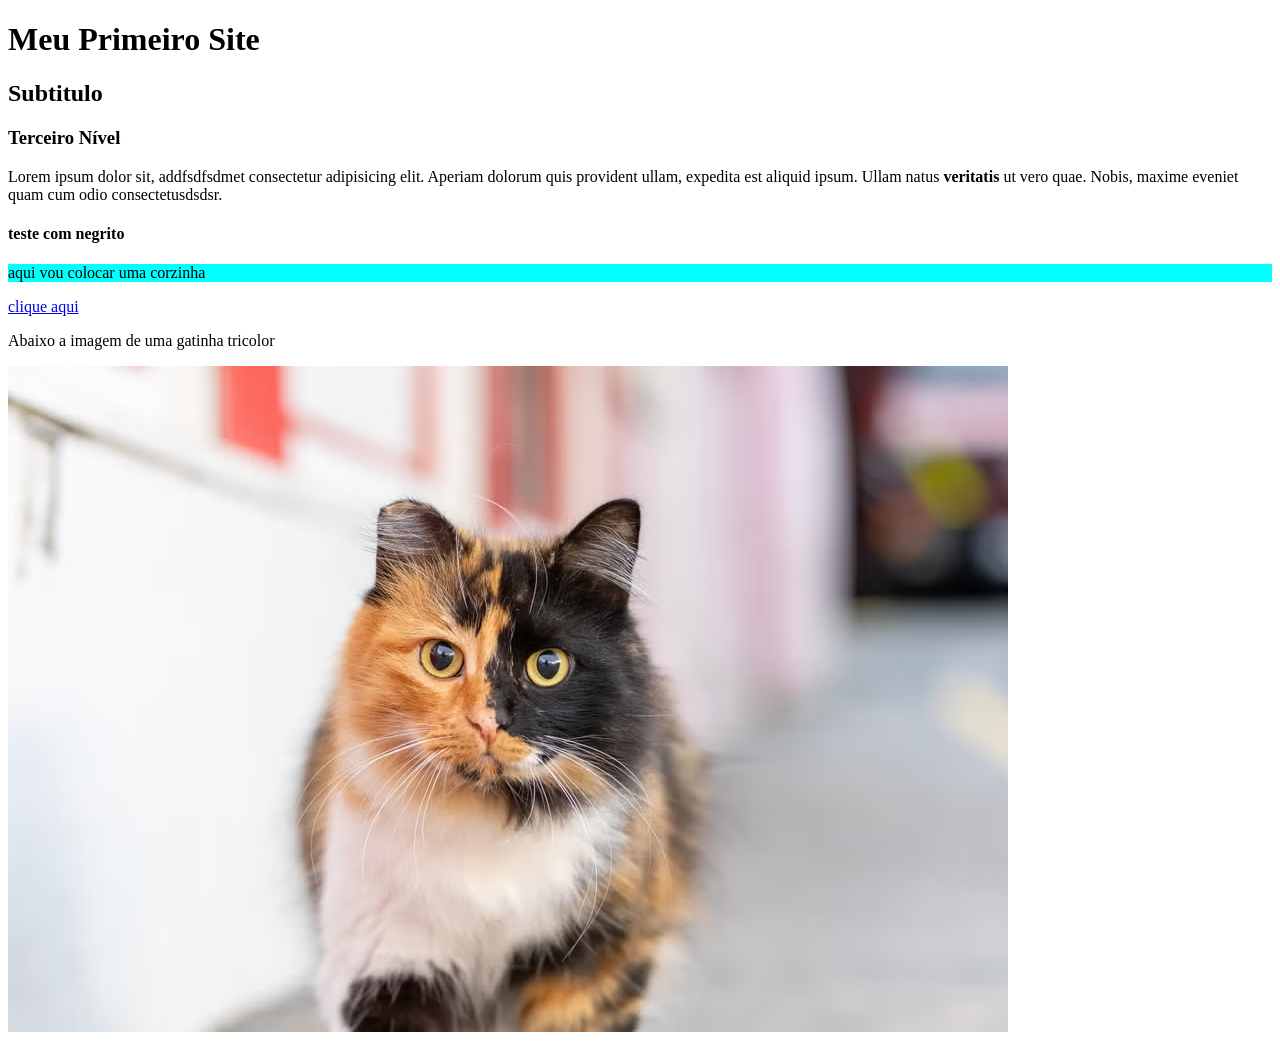
==== Aula/index.html @ dea8bbd3 "testando algumas tags, até a tag img" ====
<!DOCTYPE html>
<html lang="pt-bddddddr">
<head>
    <meta charset="UTF-8">
    <meta name="viewport" content="width=git , initial-scale=1.0">
    <title>PrimeiroSite</title>
</head>
<body>
   <h1>Meu Primeiro Site</h1> 

   <h2>Subtitulo</h2>

   <H3>Terceiro Nível</H3>

   <p>Lorem ipsum dolor sit, addfsdfsdmet consectetur adipisicing elit. Aperiam dolorum quis provident ullam, expedita est aliquid ipsum. Ullam natus <strong>veritatis</strong> ut vero quae. Nobis, maxime eveniet quam cum odio consectetusdsdsr.</p>
<h4>teste com <strong> negrito </strong></h4>
<p style="background-color: aqua;"> aqui vou colocar uma corzinha</p>
<p><a href="https://lanezita.github.io/primeiro_repo/" target="_blank"> clique aqui</a></p>

<p> Abaixo a imagem de uma gatinha tricolor</p>
<img src="/assets/gato_tricolor.avif" alt="imagem de uma gata tricolor">


</body>
</html>
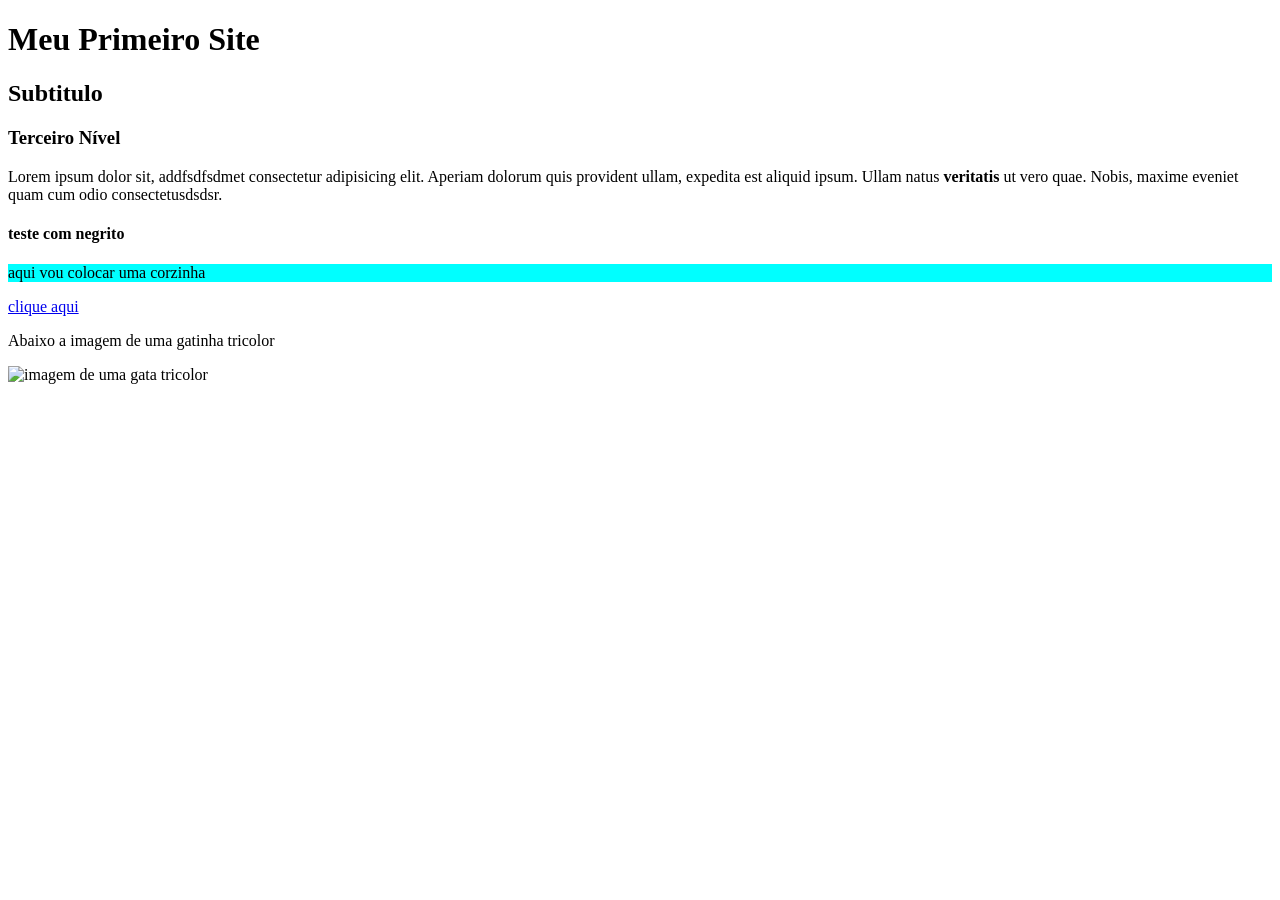
==== commit b23da14f: "Update index.html" ====
--- a/Aula/index.html
+++ b/Aula/index.html
@@ -18,8 +18,8 @@
 <p><a href="https://lanezita.github.io/primeiro_repo/" target="_blank"> clique aqui</a></p>
 
 <p> Abaixo a imagem de uma gatinha tricolor</p>
-<img src="/assets/gato_tricolor.avif" alt="imagem de uma gata tricolor">
+<img src="/assets/gato_tricolor.jpg" alt="imagem de uma gata tricolor">
 
 
 </body>
-</html>+</html>
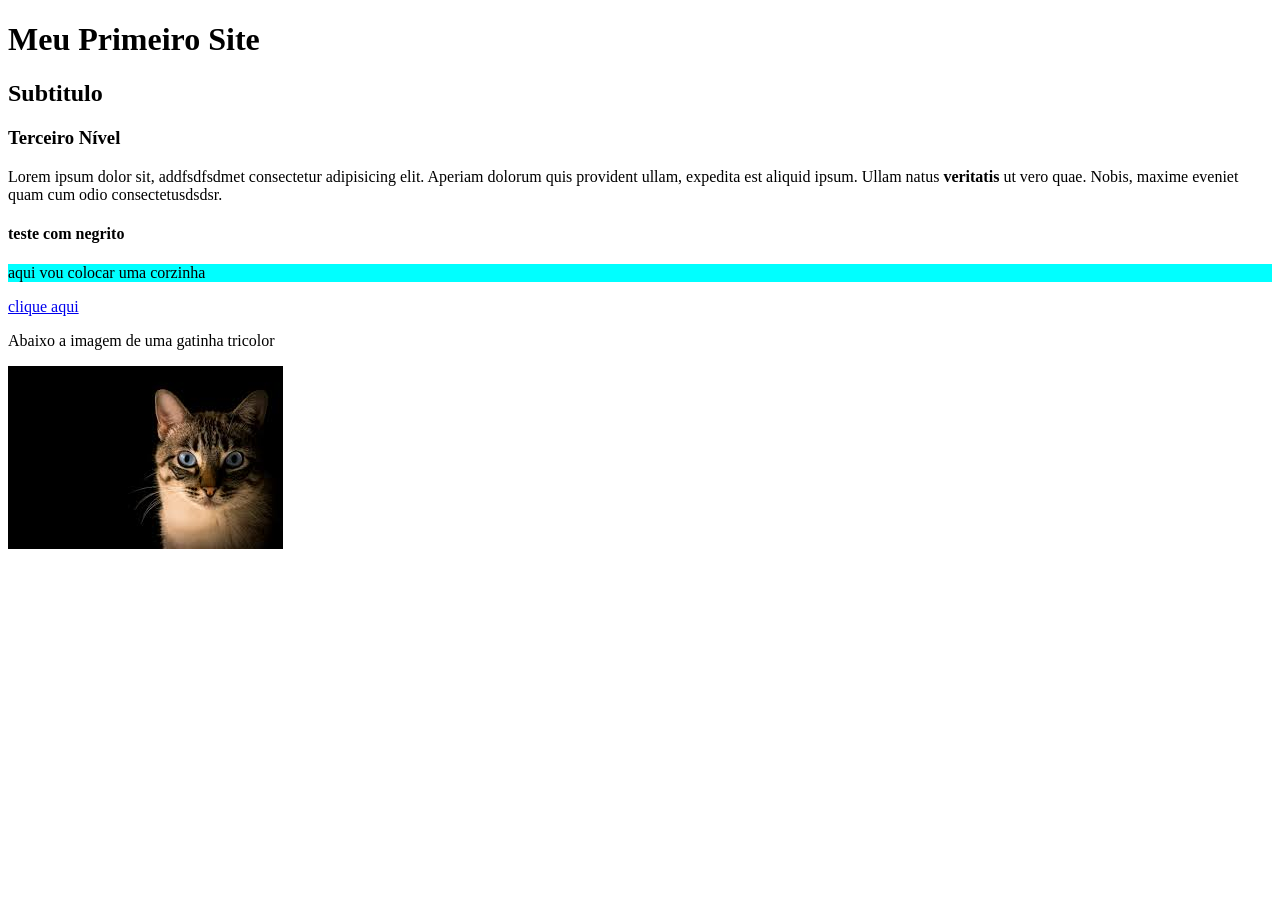
==== commit 273eb4a0: "alteração de imagem do assets" ====
--- a/Aula/index.html
+++ b/Aula/index.html
@@ -18,8 +18,8 @@
 <p><a href="https://lanezita.github.io/primeiro_repo/" target="_blank"> clique aqui</a></p>
 
 <p> Abaixo a imagem de uma gatinha tricolor</p>
-<img src="/assets/gato_tricolor.jpg" alt="imagem de uma gata tricolor">
+<img src="/assets/images.jpg" alt="imagem de um gato cinza com branco">
 
 
 </body>
-</html>
+</html>
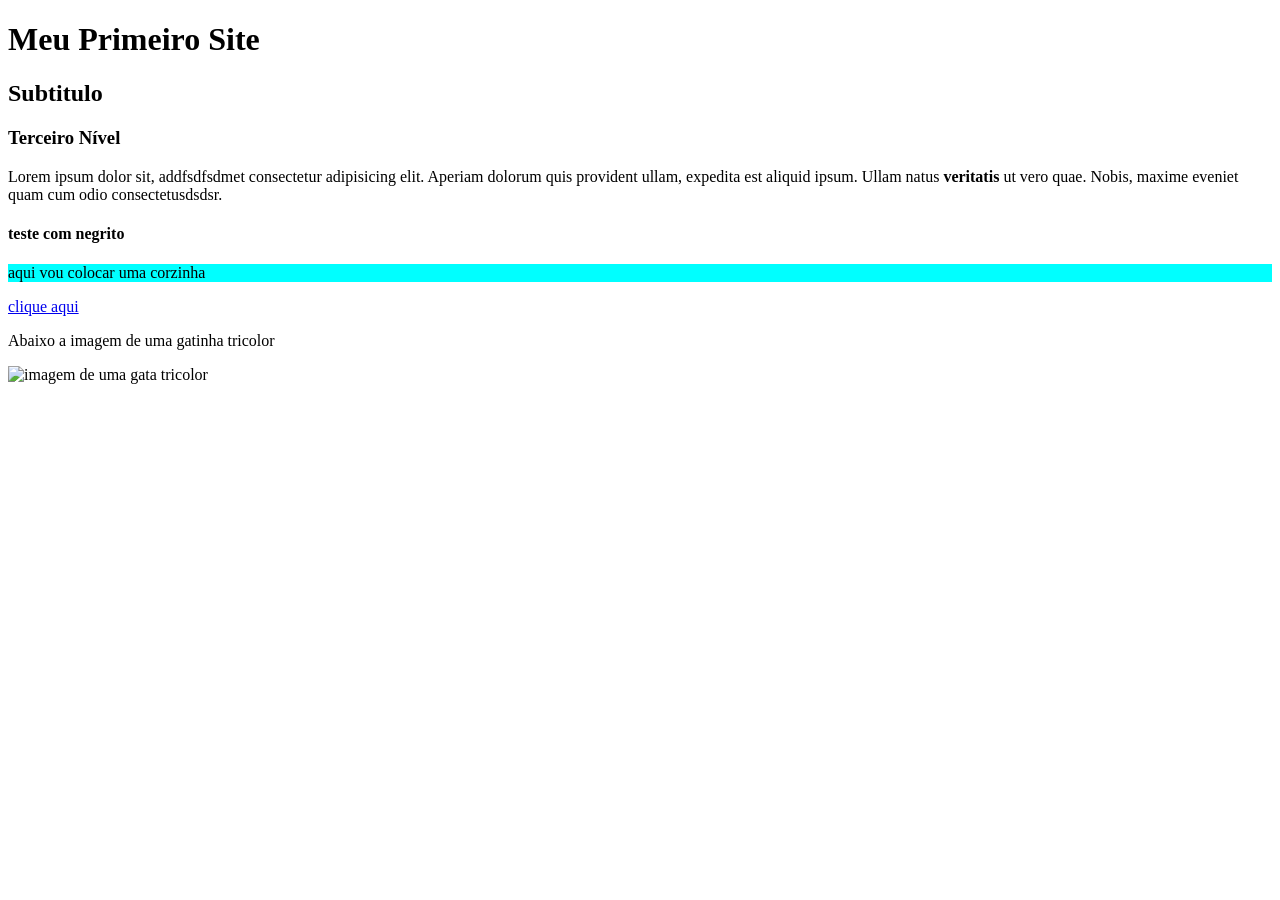
==== commit 34c04181: "Fix image source path in index.html" ====
--- a/Aula/index.html
+++ b/Aula/index.html
@@ -1,5 +1,5 @@
 <!DOCTYPE html>
-<html lang="pt-bddddddr">
+<html lang="pt-br">
 <head>
     <meta charset="UTF-8">
     <meta name="viewport" content="width=git , initial-scale=1.0">
@@ -18,8 +18,8 @@
 <p><a href="https://lanezita.github.io/primeiro_repo/" target="_blank"> clique aqui</a></p>
 
 <p> Abaixo a imagem de uma gatinha tricolor</p>
-<img src="/assets/images.jpg" alt="imagem de um gato cinza com branco">
+<img src="./assets/images.jpg" alt="imagem de uma gata tricolor">
 
 
 </body>
-</html>+</html>
